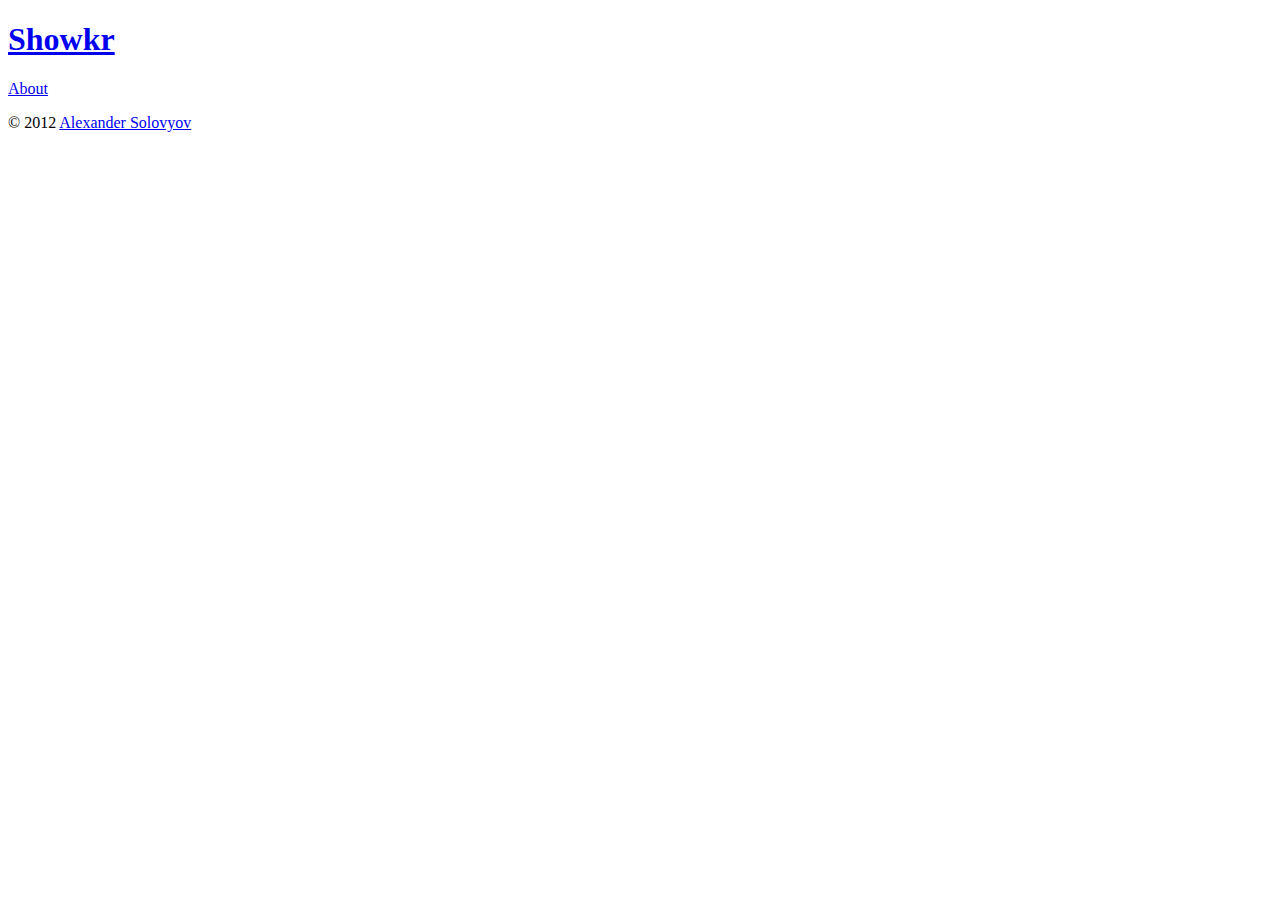
==== resources/public/index.html @ c9755bda "initial commit, viewing mostly working" ====
<!doctype html>
<html id="_showkr">
<head>
  <meta charset="utf-8">
  <link rel="stylesheet" href="style.css">
  <link rel="shortcut icon" href="favicon.ico">
  <title>Showkr</title>
  <!-- js.deps -->
</head>
<body class="container">
  <header>
    <h1><a href="#">Showkr</a></h1>
  </header>

  <div class="row">
    <div id="main" class="span12">
    </div>
  </div>

  <footer>
    <p class="pull-right">
      <a href="#about">About</a>
    </p>
    <p>
      © 2012 <a href="http://solovyov.net/">Alexander Solovyov</a>
    </p>
  </footer>

  <script src="http://fb.me/react-0.11.1.js"></script>
  <script src="js/out/goog/base.js" type="text/javascript"></script>
  <script src="js/showkr.js" type="text/javascript"></script>
  <script type="text/javascript">
    goog.require('showkr.figwheel');
    goog.require('showkr.main');
  </script>
  <script type="text/javascript">
    window._showkr = showkr.main.main('main');
  </script>

  <script>
  var _gaq = [['_setAccount', 'UA-317760-10'], ['_trackPageview']];
  (function(d, t) {
      var g = d.createElement(t),
          s = d.getElementsByTagName(t)[0];
      g.src = 'http://www.google-analytics.com/ga.js';
      g.async = true;
      s.parentNode.insertBefore(g, s);
  }(document, 'script'));
  </script>
</body>
</html>
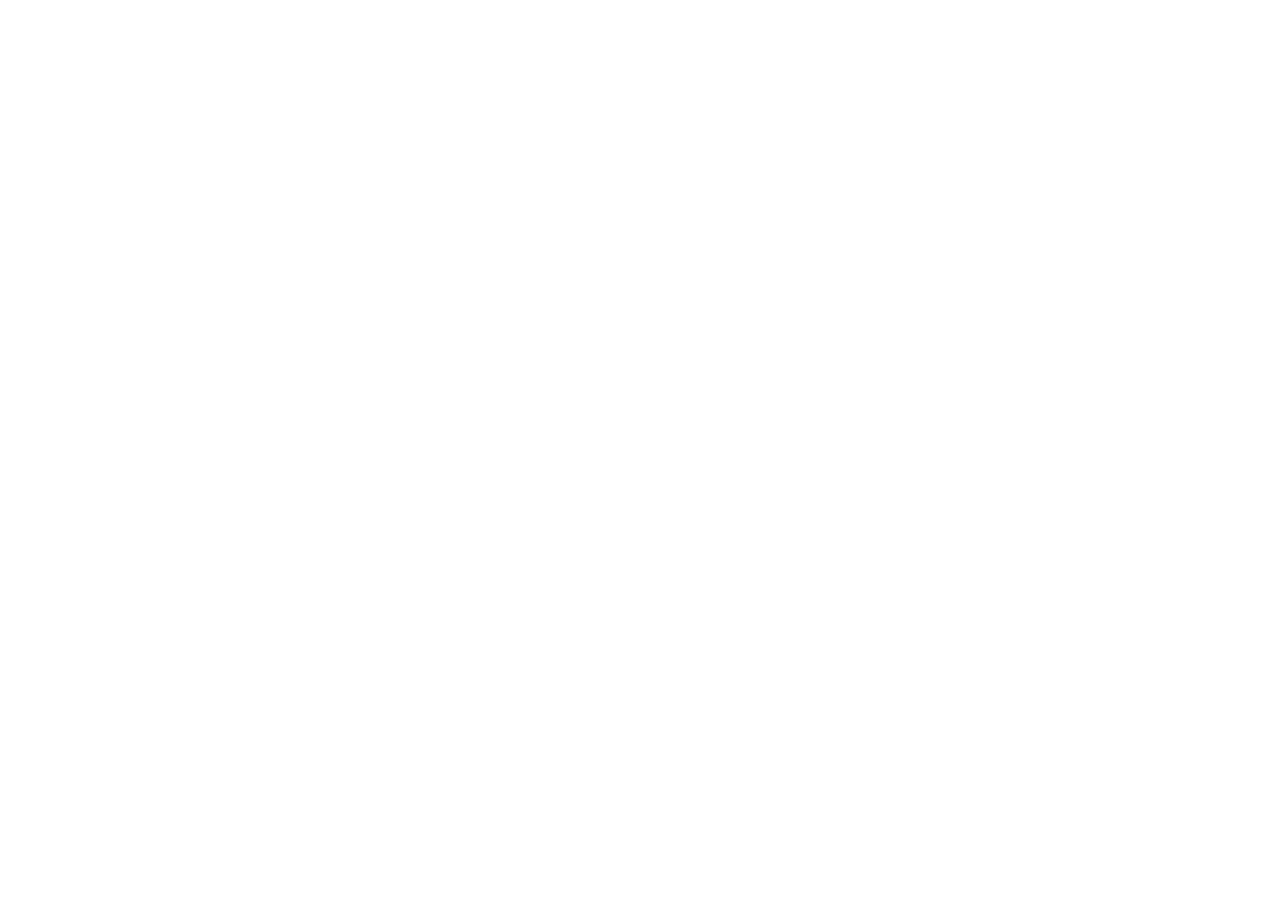
==== commit 3601c5aa: "stats" ====
--- a/resources/public/index.html
+++ b/resources/public/index.html
@@ -7,34 +7,18 @@
   <title>Showkr</title>
   <!-- js.deps -->
 </head>
-<body class="container">
-  <header>
-    <h1><a href="#">Showkr</a></h1>
-  </header>
+<body>
+  <div id="main"></div>
 
-  <div class="row">
-    <div id="main" class="span12">
-    </div>
-  </div>
-
-  <footer>
-    <p class="pull-right">
-      <a href="#about">About</a>
-    </p>
-    <p>
-      © 2012 <a href="http://solovyov.net/">Alexander Solovyov</a>
-    </p>
-  </footer>
-
-  <script src="http://fb.me/react-0.11.1.js"></script>
+  <script src="js/react-0.11.1.js"></script>
   <script src="js/out/goog/base.js" type="text/javascript"></script>
   <script src="js/showkr.js" type="text/javascript"></script>
   <script type="text/javascript">
     goog.require('showkr.figwheel');
-    goog.require('showkr.main');
+    goog.require('showkr');
   </script>
   <script type="text/javascript">
-    window._showkr = showkr.main.main('main');
+    window._showkr = showkr.main('main');
   </script>
 
   <script>
